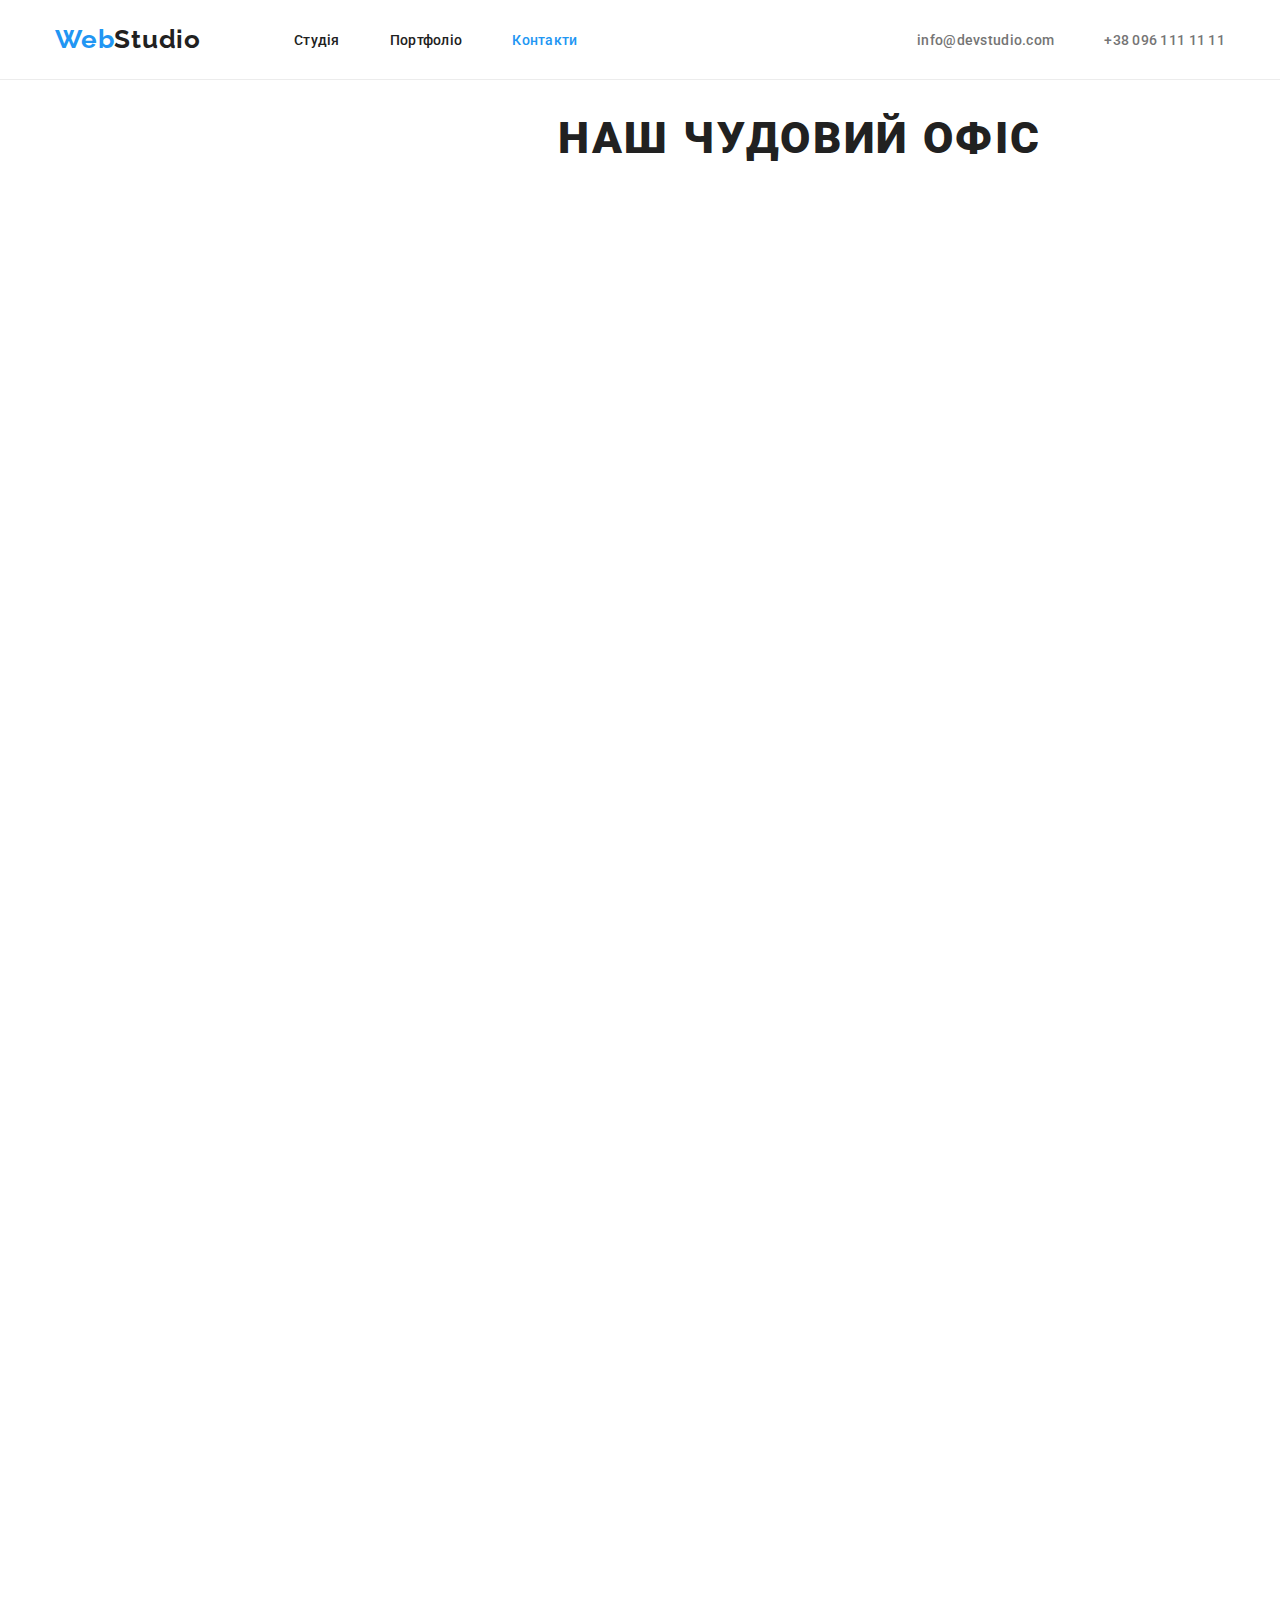
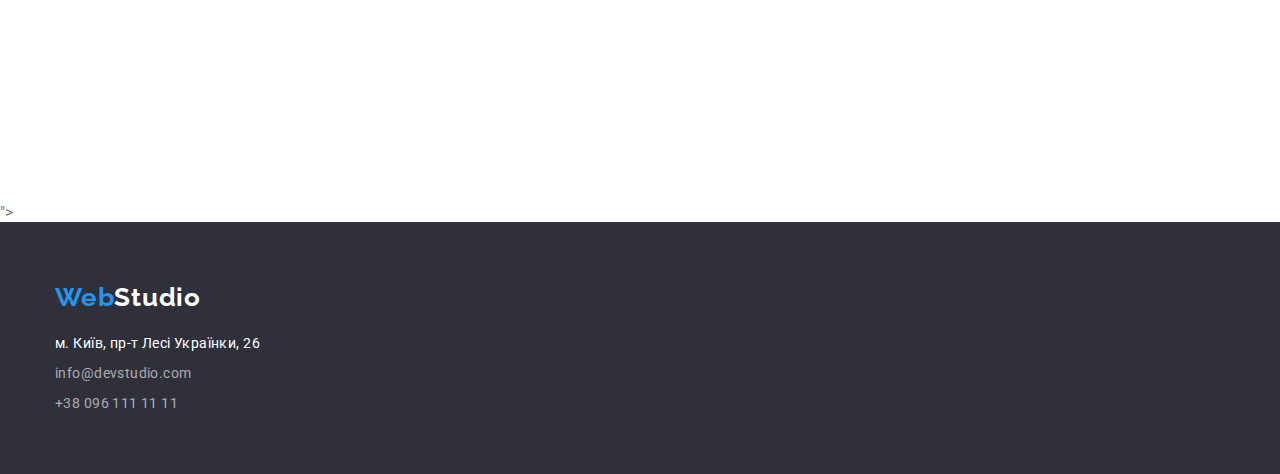
==== contacts.html @ 9a1cb7d1 "Initial commit" ====
<!DOCTYPE html>
<html lang="uk">
    <head>
        <meta charset="UTF-8">
        <meta http-equiv="X-UA-Compatible" content="IE=edge">
        <meta name="viewport" content="width=device-width, initial-scale=1.0">
        <title>HomeWork2 Vasylenko Maksym</title>
        <link rel="preconnect" href="https://fonts.googleapis.com">
        <link rel="preconnect" href="https://fonts.gstatic.com" crossorigin>
        <link href="https://fonts.googleapis.com/css2?family=Raleway:wght@700&family=Roboto:wght@400;500;700;900&display=swap" rel="stylesheet">
      <!--Modern normalize-->
        <link rel="stylesheet" href="https://cdnjs.cloudflare.com/ajax/libs/modern-normalize/1.1.0/modern-normalize.min.css" integrity="sha512-wpPYUAdjBVSE4KJnH1VR1HeZfpl1ub8YT/NKx4PuQ5NmX2tKuGu6U/JRp5y+Y8XG2tV+wKQpNHVUX03MfMFn9Q==" crossorigin="anonymous" referrerpolicy="no-referrer" /> 
    
        <link rel="stylesheet" href="./css/styles.css">
    </head>

<body class="body-contacts">
<!--header-->
<header class="page-head">
    <div class="container head">
      <nav class="site-nav">
        <a class="logo" href="./index.html" lang="en"> <span class="web">Web</span>Studio</a>
        <ul class="head list">
            <li class="head-item"><a class="link-item" href="./index.html">Студія</a></li>    
            <li class="head-item"><a class="link-item" href="./portfolio.html">Портфоліо</a></li>
            <li class="head-item"><a class="link-item current" href="./contacts.html">Контакти</a></li>
        </ul>
      </nav>
        
        <ul class="head-contacts list">
            <li class="head-item"><a class="link-contacts" href="mailto:info@devstudio.com">info@devstudio.com</a></li>
            <li class="head-item"><a class="link-contacts" href="tel:+380961111111">+38 096 111 11 11</a></li>
        </ul>
       
    </div>
</header>
    

    <section class="contacts">
    <h1 class="contacts-title">Наш чудовий офіс</h1>
    <iframe src="https://www.google.com/maps/embed?pb=!1m14!1m8!1m3!1d10167.220920235992!2d30.5387301!3d50.4261004!3m2!1i1024!2i768!4f13.1!3m3!1m2!1s0x40d4cf0e033ecbe9%3A0x57a4dffefec77da0!2z0LHRg9C70YzQstCw0YAg0JvQtdGB0ZYg0KPQutGA0LDRl9C90LrQuCwgMjYsINCa0LjRl9CyLCAwMjAwMA!5e0!3m2!1suk!2sua!4v1665917688046!5m2!1suk!2sua" width="1600" height="1600" style="border:0;" allowfullscreen="" loading="lazy" referrerpolicy="no-referrer-when-downgrade"></iframe>">
    </section>
<!--footer-->
<footer class="footer">
    <div class="container">
        <a class="logo-footer" href="./index.html"><span class="web">Web</span>Studio</a>
       <address class="address-footer" style="font-style:normal;"> 
        <ul class="address list">
        <li class="list-item"><a class="item address" href="https://goo.gl/maps/osiyzPxrACB18xaJ9" target="_blank" rel="noopener noreferrer nofollower" title="Фізична адреса">м. Київ, пр-т Лесі Українки, 26 </a> </li>
        <li class="list-item"><a class="item mail" href="info@devstudio.com">info@devstudio.com</a></li>
        <li class="list-item"><a class="item tel" href="+380961111111">+38 096 111 11 11</a></li>
        </ul>
       </address>
    </div>
</footer>

</body>
---- css/styles.css ----
html{box-sizing: border-box;}
*, *::before, *::after{box-sizing: inherit;}
:root{
--primary-color: #757575;
--primary-title-color: #FFFFFF;
--title-color:#212121;
--effects-color:#2196F3;
--footer-color:rgba(255, 255, 255, 0.6) ;
--button-color:#2196F3;
--body-color:#FFFFFF;
--border-bottom:#ECECEC;
--banner-color:#2F303A;
--team-background-color:#F5F4FA;
--image-content-border-color:#EEEEEE;
}

.body-studio, .body-portfolio, .body-contacts{
font-family: 'Roboto', sans-serif;
background-color:var(--primary-title-color);
color: var(--primary-color);

margin: 0 auto;
}

img{display: block;}

.visually-hidden{
    position: absolute;
  white-space: nowrap;
  width: 1px;
  height: 1px;
  overflow: hidden;
  border: 0;
  padding: 0;
  clip: rect(0 0 0 0);
  clip-path: inset(50%);
  margin: -1px;
}

.speciality-title, .activity-title, .team-title, .list-title, .title, .title-image{
 color:var(--title-color) ;
}
/*Тексти*/
/*Колір Тексту: сірий #757575/
/*Колір адреси і заголовків: білий #FFFFFF,чорний #212121/
/*Колір ефектів: блакитний #2196F3*/
/*Колір телефону і пошти у футері:rgba(255, 255, 255, 0.6)*/
/*Фони*/
/*Колір шапки:#FFFFFF*/
/*Колір першої секції і футера:#2F303A*/
/*Колір секції з командою:#F5F4FA*/

/*header*/
.page-head{
background-color: var(--body-color);
box-sizing: border-box;
border-bottom: 1px solid var(--border-bottom);

}

.page-head a, .footer a, .link-btn{text-decoration:none;}

.container{
    max-width: 1200px;
    padding: 0 15px;
    margin: 0 auto;
}

.container.head{
    display: flex;
    align-items:center;
}

.site-nav{
    display: flex;
    align-items:center;
}

.head.list .link-item.current{
color: var(--effects-color);}

.logo{
display: block;

color:var(--title-color);

font-family: 'Raleway', sans-serif;;
font-weight: 700;
font-size: 26px;
line-height: 1.19;
letter-spacing: 0.03em;
}

.logo .web {color:var(--effects-color);}

.list{list-style: none;}

.head.list,.head-contacts.list{
    display: flex;
    margin:0;
    padding:0;
}
.head-contacts.list{
    margin-left: auto;
}

.head.list{
    margin-left: 93px;
}

.head.list .link-item{
    color: var(--title-color);
}

.head.list .link-item:hover, .head.list .link-item:focus{
   color: var(--effects-color); 
}

.head-contacts.list .link-contacts{
    color: var(--primary-color);
}

.head.list .link-item, .head-contacts.list .link-contacts{
    display: block;
    padding-left: 0;
    padding-top: 32px;
    padding-bottom: 31px;
    font-weight: 500;
   font-size: 14px;
   line-height: 16px;
   letter-spacing: 0.02em;
}

.head-contacts.list .link-contacts:hover,.head-contacts.list .link-contacts:focus{
    color: var(--effects-color); 
}

.head-item:not(:last-child){
margin-right: 50px;
}


/*Section banner*/
.banner{
    background-color:var(--banner-color) ;
    padding-top: 200px;
    padding-bottom: 200px;

}
.banner-title{color: var(--primary-title-color);

font-weight: 900;
font-size: 44px;
line-height: 1.36;
text-align:center;
letter-spacing: 0.06em;
text-transform: uppercase;
margin-top: 0;
margin-bottom: 30px;
padding-left: 452px;
padding-right: 452px;
}

.banner-btn{
    background-color:var(--button-color);
    color: var(--primary-title-color);

    font-family: 'Roboto';
    font-weight: 700;
    font-size: 16px;
    line-height: 1.88;
    letter-spacing: 0.06em;  

    padding: 9px 31px; 
    margin: 0 auto;
    display: block;

    cursor: pointer;
    border-radius: 4px ;
    border: 1px solid transparent;
    filter: drop-shadow(0px 4px 4px rgba(0, 0, 0, 0.25));
    
}

/*Section speciality*/

.speciality{
 padding-top: 94px;
}
.speciality.list{
    display: flex;
    padding: 0;
    margin: 0;
}
.speciality-item{
    max-width: 270px;
}
.speciality-item:not(:first-child){
    margin-left: 30px;
}

.speciality-item .list-title{

font-size: 14px;
font-weight: 700;
line-height: 1.14;
text-transform: uppercase;
margin-top: 0px;
margin-bottom: 10px;
}

.speciality-item .list-text{
 font-size: 14px;
  line-height: 1.7;
  margin: 0px; 
  padding:0px;
  letter-spacing: 0.03em;
}

/*Section activity*/

.activity{
   padding-top: 94px;
   padding-bottom: 94px;
}

.activity-title{
margin-top: 0px; 
margin-bottom: 50px;
 
}
.activity-title, .team-title{

 font-weight: 700;
 font-size: 36px;
 line-height: 1.17;
 text-align: center;
 letter-spacing: 0.03em;
}

.activity.list{
 display: flex;
 padding: 0px;
 margin: 0px;
}
.activiti-item:not(:last-child){
    margin-right: 30px;
}


/*Section team*/

.team{
    background-color:var(--team-background-color) ;
    padding-top: 94px;
   padding-bottom: 94px;
}
.team-title{
    margin: 0px;
    margin-bottom: 50px;
    
}
.team .list{
    display: flex;
    margin-top: 50px;
    padding: 0px;
    margin: 0px;
}

.team-item{
    background-color: var(--body-color);
    filter:drop-shadow(0px 4px 4px rgba(0, 0, 0, 0.25));
}

.team-item:not(:last-child){
    margin-right: 30px;
}

.team-content{
padding-top: 30px;
padding-bottom: 30px;
}

.team-item .title{
text-align: center;
font-weight: 500;
font-size: 16px;
line-height: 1.19;
letter-spacing: 0.03em;

margin: 0px;
}


.team-item .text {
font-size: 16px;
line-height: 1.19;
text-align: center;
letter-spacing: 0.03em;
margin-top: 10px;
margin-bottom: 0px;

}




/*Footer*/
.footer{
    background-color:var(--banner-color) ;
padding-top: 60px;
padding-bottom: 60px;}

.logo-footer{
color:var(--primary-title-color);

font-family: 'Raleway', sans-serif;;
font-weight: 700;
font-size: 26px;
line-height: 1.19;
letter-spacing: 0.03em;

display: block;
}
.logo-footer .web {color:var(--effects-color);}

.item.address{color:var(--primary-title-color);
padding: 0;}

.item.mail, .item.tel{color:var(--footer-color);}

.address-footer{
    margin-top: 20px;
 padding: 0;
}

.address.list{
  padding: 0;
  margin: 0;
}

.address.list .item{
font-size: 14px;
line-height: 1.5;
letter-spacing: 0.03em;}

.address-footer .list-item:not(:last-child){
    margin-bottom: 9px;
}




/*Portfolio*/

.main-portfolio{
padding-top: 94px;
padding-bottom: 94px;
   
}

.portfolio-menu.list{
display: flex;
justify-content: center;
margin:0;
padding-left:0;
margin-bottom: 34px;
 }

button.item{
    background-color:var(--team-background-color);
    color:var(--title-color) ;

 font-family: 'Roboto';
 text-align: center;
 font-weight: 500;
 font-size: 16px;
 line-height: 1.62;
 text-align: center;
 letter-spacing: 0.03em;

   border: none;
   cursor: pointer;
   padding: 6px 22px;
   border-radius: 4px ;

}

button.item.all{
    padding: 6px 25px;
}

.item-button:not(:last-child){
    margin-right: 8px;
}

.portfolio-menu .item:hover, .portfolio-menu .item:focus{
    background-color: var(--effects-color);
    color:var(--body-color);

    box-shadow: 0px 3px 1px rgba(0, 0, 0, 0.1), 0px 1px 2px rgba(0, 0, 0, 0.08),
    0px 2px 2px rgba(0, 0, 0, 0.12);
}

.image-menu.list{
    display: flex;
    flex-wrap: wrap;
    margin: 0;
    padding: 0;
}

.image-menu.list .item{
 background-color:var(--primary-title-color) ;

width: 370px;
margin-right: 30px;
margin-bottom: 30px;
}

.image-menu.list .item:hover, .image-menu.list .item:focus{
    filter: drop-shadow(0px 4px 4px rgba(0, 0, 0, 0.25));
}

.image-menu.list .item:nth-child(3n){
    margin-right: 0;
}

.image-menu.list .item:nth-last-child(-n+3){
    margin-bottom: 0;
}

.title-image{
font-weight: 700;
font-size: 18px;
line-height: 2;
letter-spacing: 0.06em;
margin-top: 0px;
margin-bottom: 4px;
}

.image-menu.list .text{
font-size: 16px;
line-height: 1.88;
letter-spacing: 0.03em;
margin: 0px;
}

.image-content{
    padding-top: 20px;
 padding-bottom: 19px;
 padding-left: 23px;

border: 1px solid var(--image-content-border-color);    
border-top: none;
}

/*Contacts*/

.contacts{
    width: 1600px;
}
.contacts-title{
    color: var(--title-color);

font-weight: 900;
font-size: 44px;
line-height: 1.36;
text-align:center;
letter-spacing: 0.06em;
text-transform: uppercase;
text-align: center;
}
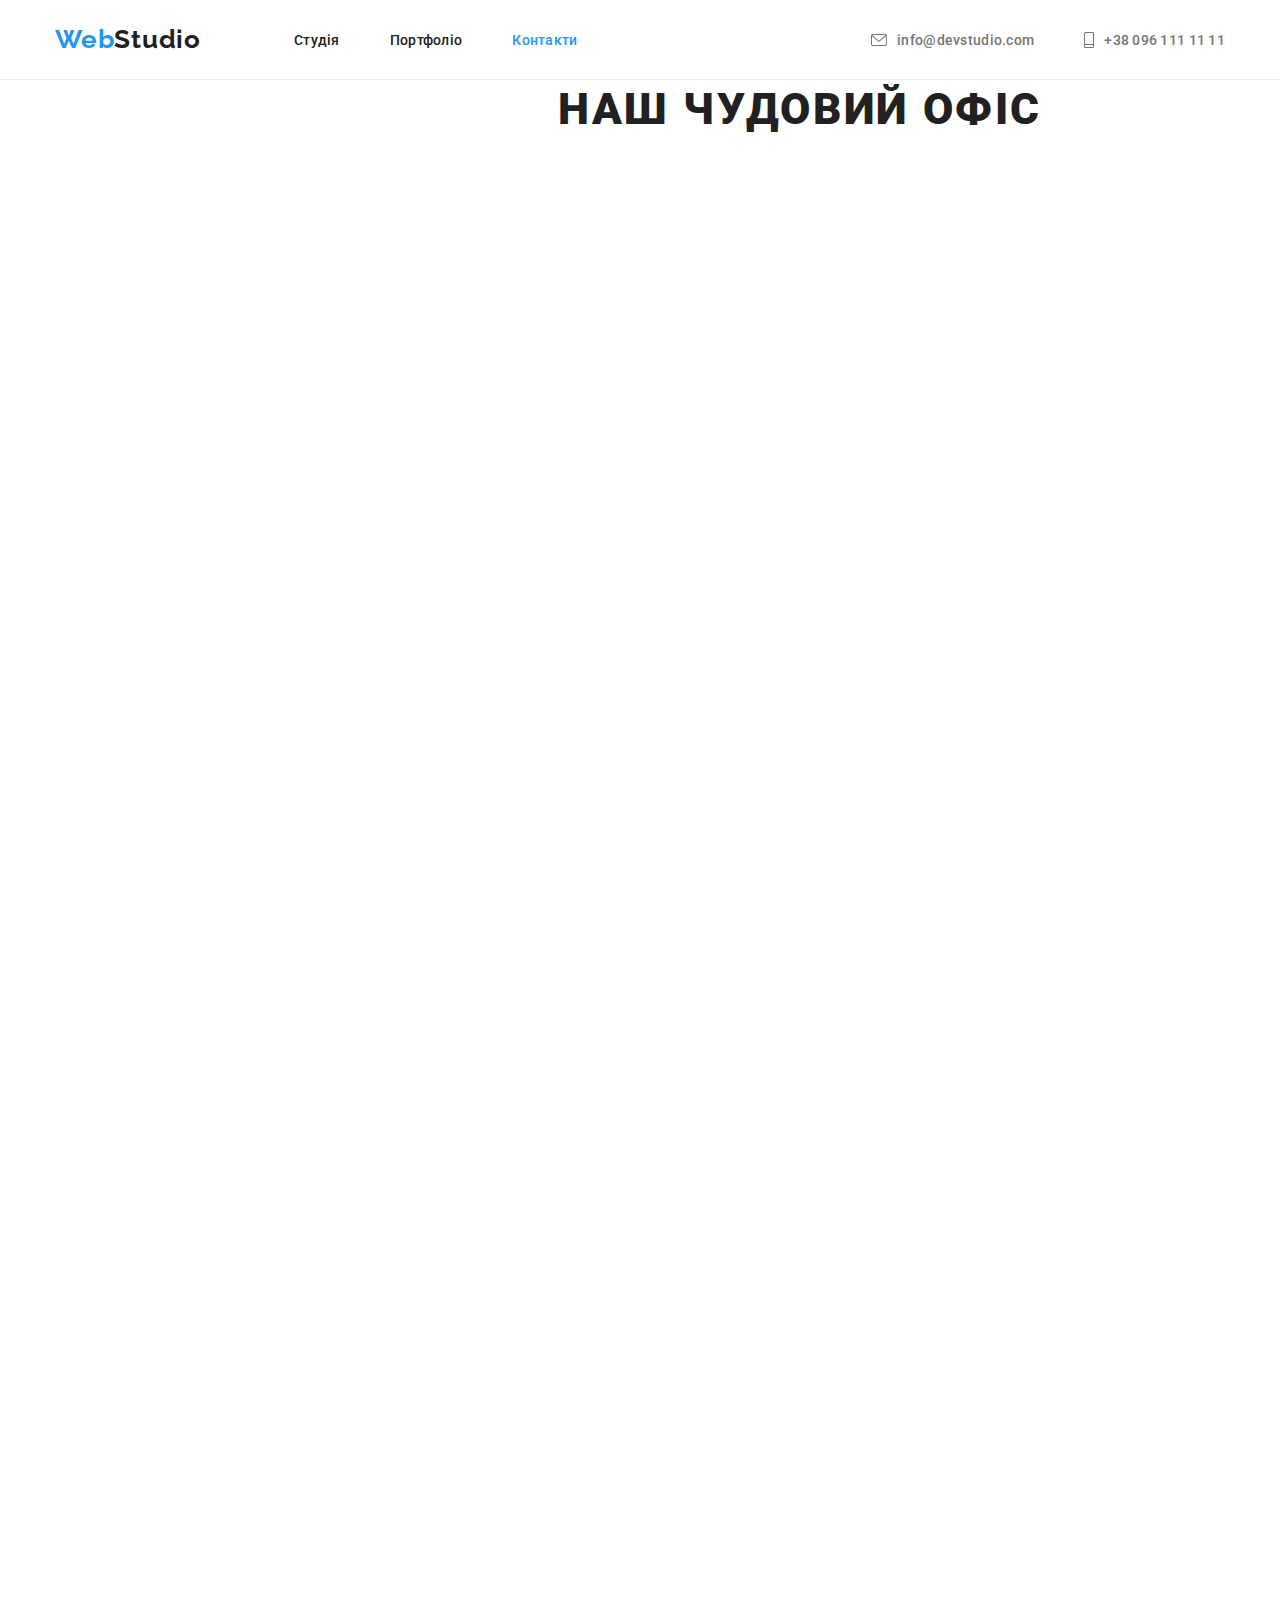
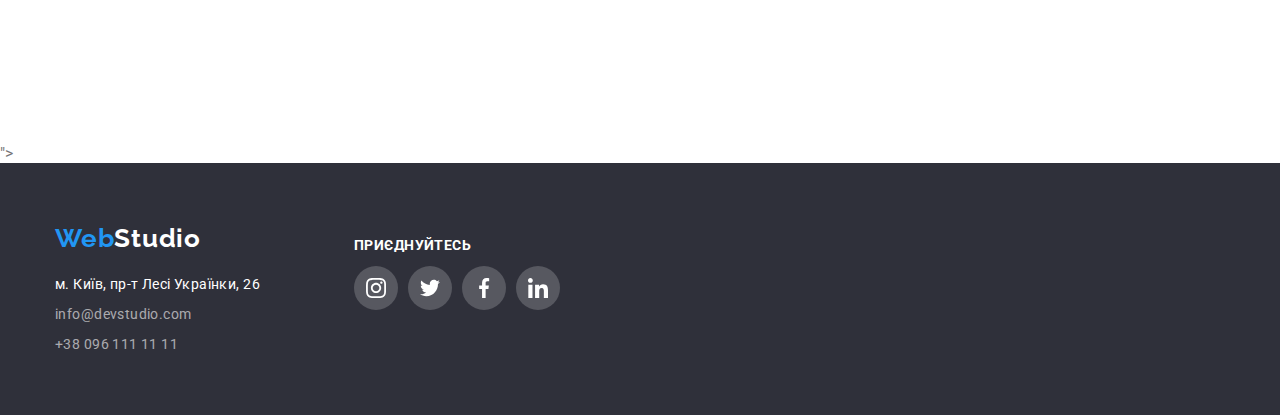
==== commit a7f5466a: "update" ====
--- a/contacts.html
+++ b/contacts.html
@@ -27,10 +27,19 @@
         </ul>
       </nav>
         
-        <ul class="head-contacts list">
-            <li class="head-item"><a class="link-contacts" href="mailto:info@devstudio.com">info@devstudio.com</a></li>
-            <li class="head-item"><a class="link-contacts" href="tel:+380961111111">+38 096 111 11 11</a></li>
-        </ul>
+      <ul class="head-contacts list">
+        <li class="head-item icon">
+         <a class="link-contacts" href="mailto:info@devstudio.com"> <svg class="icon-svg" width="16" height="12">
+            <use href="./images/icons.svg.svg#icon-mail"> </use>
+        </svg> info@devstudio.com</a>
+            
+        </li>
+        <li class="head-item icon">
+            
+            <a class="link-contacts" href="tel:+380961111111"><svg class="icon-svg" width="10" height="16">
+                <use href="./images/icons.svg.svg#icon-phone"> </use>
+            </svg>+38 096 111 11 11</a></li>
+  </ul>
        
     </div>
 </header>
@@ -43,14 +52,40 @@
 <!--footer-->
 <footer class="footer">
     <div class="container">
-        <a class="logo-footer" href="./index.html"><span class="web">Web</span>Studio</a>
+        <div class="left-side">
+            <a class="logo-footer" href="./index.html"><span class="web">Web</span>Studio</a>
+            
        <address class="address-footer" style="font-style:normal;"> 
         <ul class="address list">
         <li class="list-item"><a class="item address" href="https://goo.gl/maps/osiyzPxrACB18xaJ9" target="_blank" rel="noopener noreferrer nofollower" title="Фізична адреса">м. Київ, пр-т Лесі Українки, 26 </a> </li>
         <li class="list-item"><a class="item mail" href="info@devstudio.com">info@devstudio.com</a></li>
         <li class="list-item"><a class="item tel" href="+380961111111">+38 096 111 11 11</a></li>
         </ul>
-       </address>
+       </address></div>
+        
+        <div class="right-side">
+            <h1 class="footer-titel">приєднуйтесь</h1> 
+            <ul class="list-icon">
+                <li class="icon-footer"><svg class="icon" width="20" height="20"><use href="./images/icons.svg.svg#icon-instagram"> </use> 
+                </svg></li>
+                <li class="icon-footer"><svg class="icon" width="20" height="20"> <use href="./images/icons.svg.svg#icon-twitter"> </use> 
+                </svg></li>
+                <li class="icon-footer"><svg class="icon" width="20" height="20"> <use href="./images/icons.svg.svg#icon-facebook"> </use> 
+                </svg></li>
+                <li class="icon-footer"><svg class="icon" width="20" height="20" > <use href="./images/icons.svg.svg#icon-linkedin"> </use> 
+                </svg></li>
+            </ul>
+
+
+
+
+
+        </div>
+
+
+
+
+
     </div>
 </footer>
 
--- a/css/styles.css
+++ b/css/styles.css
@@ -12,6 +12,8 @@
 --banner-color:#2F303A;
 --team-background-color:#F5F4FA;
 --image-content-border-color:#EEEEEE;
+--gradient-color:rgba(47, 48, 58, 0.4);
+--icon-color:#AFB1B8;
 }
 
 .body-studio, .body-portfolio, .body-contacts{
@@ -22,7 +24,11 @@
 margin: 0 auto;
 }
 
-img{display: block;}
+img, svg{display: block;}
+
+h1, h2, h3, p{
+    margin: 0;
+}
 
 .visually-hidden{
     position: absolute;
@@ -37,7 +43,7 @@
   margin: -1px;
 }
 
-.speciality-title, .activity-title, .team-title, .list-title, .title, .title-image{
+.speciality-title, .activity-title, .team-title, .list-title, .title, .title-image, .customer-title{
  color:var(--title-color) ;
 }
 /*Тексти*/
@@ -53,7 +59,6 @@
 /*header*/
 .page-head{
 background-color: var(--body-color);
-box-sizing: border-box;
 border-bottom: 1px solid var(--border-bottom);
 
 }
@@ -93,7 +98,7 @@
 
 .logo .web {color:var(--effects-color);}
 
-.list{list-style: none;}
+.list, .speciality-list, .list-customer, .list-icon{list-style: none;}
 
 .head.list,.head-contacts.list{
     display: flex;
@@ -102,6 +107,7 @@
 }
 .head-contacts.list{
     margin-left: auto;
+
 }
 
 .head.list{
@@ -139,10 +145,37 @@
 margin-right: 50px;
 }
 
+.head-contacts.list .link-contacts{
+    display: flex;
+    align-items: center;
+}
+
+.icon-svg{
+   
+   margin-right: 10px;
+   fill:currentColor;
+}
+
+
 
 /*Section banner*/
 .banner{
     background-color:var(--banner-color) ;
+
+    background-image: linear-gradient(
+        to right,
+        rgba(47, 48, 58, 0.4),
+        rgba(47, 48, 58, 0.4) 
+        ),
+    url(../images/headder-banner.jpg) ;
+    
+    max-width: 1600px;
+    background-size: cover;
+    background-position: center;
+    background-repeat: no-repeat;
+
+    margin-left: auto;
+    margin-right: auto;
     padding-top: 200px;
     padding-bottom: 200px;
 
@@ -155,10 +188,10 @@
 text-align:center;
 letter-spacing: 0.06em;
 text-transform: uppercase;
-margin-top: 0;
+width: 696px;
+margin: 0 auto;
 margin-bottom: 30px;
-padding-left: 452px;
-padding-right: 452px;
+
 }
 
 .banner-btn{
@@ -187,20 +220,25 @@
 .speciality{
  padding-top: 94px;
 }
-.speciality.list{
-    display: flex;
+.speciality-list{
+    display: flex;
+    margin: 0;
     padding: 0;
-    margin: 0;
 }
 .speciality-item{
-    max-width: 270px;
+    width: 270px;
 }
 .speciality-item:not(:first-child){
     margin-left: 30px;
 }
 
+.icon-special{background-color: var(--team-background-color);
+padding: 25px 100px;
+border-radius: 4px;
+margin-bottom: 30px;
+}
+
 .speciality-item .list-title{
-
 font-size: 14px;
 font-weight: 700;
 line-height: 1.14;
@@ -213,7 +251,6 @@
  font-size: 14px;
   line-height: 1.7;
   margin: 0px; 
-  padding:0px;
   letter-spacing: 0.03em;
 }
 
@@ -229,7 +266,7 @@
 margin-bottom: 50px;
  
 }
-.activity-title, .team-title{
+.activity-title, .team-title, .customer-title{
 
  font-weight: 700;
  font-size: 36px;
@@ -247,7 +284,6 @@
     margin-right: 30px;
 }
 
-
 /*Section team*/
 
 .team{
@@ -270,6 +306,8 @@
 .team-item{
     background-color: var(--body-color);
     filter:drop-shadow(0px 4px 4px rgba(0, 0, 0, 0.25));
+    border-bottom-left-radius:4px;
+    border-bottom-right-radius:4px;
 }
 
 .team-item:not(:last-child){
@@ -278,7 +316,7 @@
 
 .team-content{
 padding-top: 30px;
-padding-bottom: 30px;
+padding-bottom: 16px;
 }
 
 .team-item .title{
@@ -291,18 +329,79 @@
 margin: 0px;
 }
 
-
 .team-item .text {
 font-size: 16px;
 line-height: 1.19;
 text-align: center;
 letter-spacing: 0.03em;
 margin-top: 10px;
-margin-bottom: 0px;
-
-}
-
-
+}
+
+.icons-team-box{
+    display: flex;
+    padding:0px 32px 30px 32px;
+}
+
+.icons-team:not(:last-child){
+    margin-right: 10px;
+}
+
+.icons-team{
+    display: flex;
+    padding: 12px;
+    border-radius: 50%; 
+    color:var(--icon-color) ;
+}
+
+.icons-team:hover{
+    background-color: var(--effects-color);
+    color:var(--body-color);
+    cursor: pointer;
+}
+.icon{
+    fill:currentColor
+}
+
+
+/*Customers*/
+.customer{
+    padding-top: 94px;
+    padding-bottom: 94px;
+}
+.customer-title{
+    margin: 0 auto;
+}
+
+.list-customer{
+    display: flex;
+    padding: 0;
+}
+
+.item-customer:not(:last-child){
+    margin-right: 30px;
+}
+.item-customer{
+    display: flex;
+    flex-direction: column;
+    align-items: center;
+    justify-content: center;
+    width: 170px;
+    height: 92px;
+    border: 1px solid var(--icon-color);
+    border-radius: 4px;
+    color:var(--icon-color);
+}
+
+.icon-logo{
+    display: inline-flex;
+    fill:currentColor;
+}
+
+.item-customer:hover, .item-customer:focus{
+    color: var(--effects-color);
+    border: 1px solid var(--effects-color);
+    cursor: pointer;
+}
 
 
 /*Footer*/
@@ -348,7 +447,48 @@
     margin-bottom: 9px;
 }
 
-
+.footer .container{
+    display: flex;
+   
+}
+.list-icon{
+    display: flex;
+    padding: 0;
+    margin: 0;
+   
+}
+.footer-titel{
+color:var(--primary-title-color) ;
+font-size: 14px;
+line-height: 1.14px;
+letter-spacing: 0.03em;
+text-transform: uppercase;
+
+display: inline-block;
+margin-bottom: 20px;
+}
+
+.right-side{
+    padding-top: 12px;
+    padding-bottom: 40px;
+    margin-left: 94px;
+}
+
+.icon-footer:not(:last-child){
+margin-right: 10px;
+}
+
+.icon-footer{
+background-color: #575860;
+color:var(--primary-title-color);
+display: flex;
+padding: 12px;
+border-radius: 50%;
+}
+.icon-footer:hover, .icon-footer:focus{
+background-color:var(--effects-color);
+cursor: pointer;
+}
 
 
 /*Portfolio*/
@@ -364,7 +504,7 @@
 justify-content: center;
 margin:0;
 padding-left:0;
-margin-bottom: 34px;
+margin-bottom: 50px;
  }
 
 button.item{
@@ -400,6 +540,7 @@
 
     box-shadow: 0px 3px 1px rgba(0, 0, 0, 0.1), 0px 1px 2px rgba(0, 0, 0, 0.08),
     0px 2px 2px rgba(0, 0, 0, 0.12);
+    
 }
 
 .image-menu.list{
@@ -419,6 +560,7 @@
 
 .image-menu.list .item:hover, .image-menu.list .item:focus{
     filter: drop-shadow(0px 4px 4px rgba(0, 0, 0, 0.25));
+    cursor: pointer;
 }
 
 .image-menu.list .item:nth-child(3n){
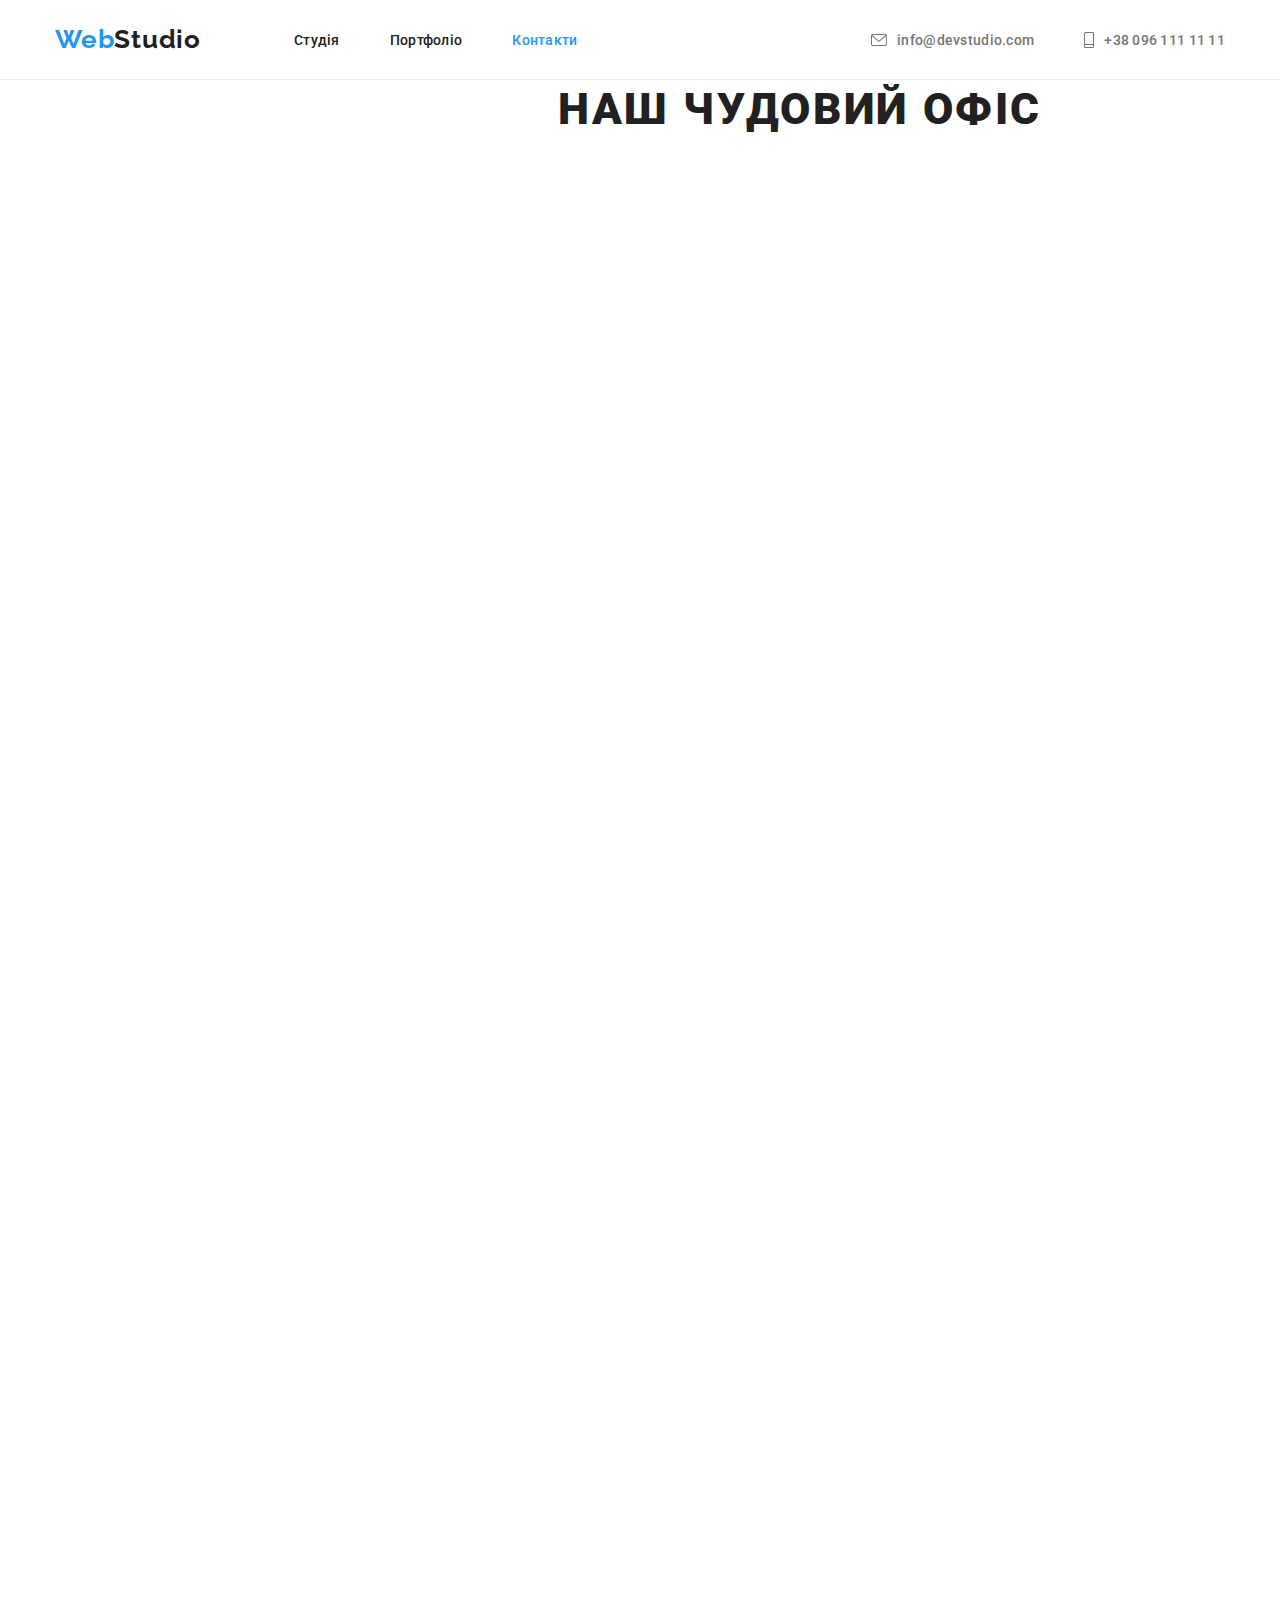
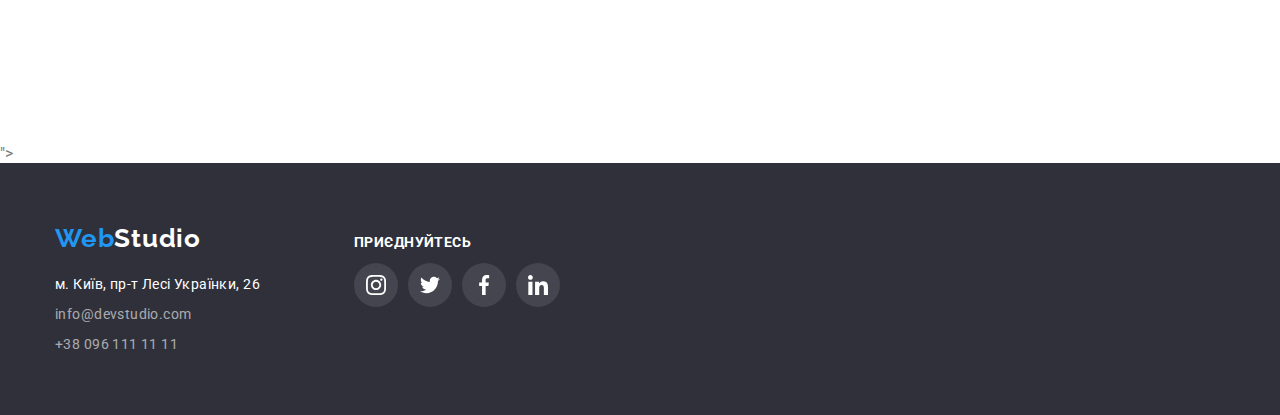
==== commit caa49786: "update" ====
--- a/contacts.html
+++ b/contacts.html
@@ -64,16 +64,16 @@
        </address></div>
         
         <div class="right-side">
-            <h1 class="footer-titel">приєднуйтесь</h1> 
+            <h3 class="footer-titel">приєднуйтесь</h3> 
             <ul class="list-icon">
-                <li class="icon-footer"><svg class="icon" width="20" height="20"><use href="./images/icons.svg.svg#icon-instagram"> </use> 
-                </svg></li>
-                <li class="icon-footer"><svg class="icon" width="20" height="20"> <use href="./images/icons.svg.svg#icon-twitter"> </use> 
-                </svg></li>
-                <li class="icon-footer"><svg class="icon" width="20" height="20"> <use href="./images/icons.svg.svg#icon-facebook"> </use> 
-                </svg></li>
-                <li class="icon-footer"><svg class="icon" width="20" height="20" > <use href="./images/icons.svg.svg#icon-linkedin"> </use> 
-                </svg></li>
+                <li class="icon-footer"> <a class="link-icon-footer" href=""> <svg class="icon" width="20" height="20"><use href="./images/icons.svg.svg#icon-instagram"> </use> 
+                </svg> </a> </li>
+                <li class="icon-footer"><a class="link-icon-footer" href=""><svg class="icon" width="20" height="20"> <use href="./images/icons.svg.svg#icon-twitter"> </use> 
+                </svg></a></li>
+                <li class="icon-footer"><a class="link-icon-footer" href=""><svg class="icon" width="20" height="20"> <use href="./images/icons.svg.svg#icon-facebook"> </use> 
+                </svg></a></li>
+                <li class="icon-footer"><a class="link-icon-footer" href=""><svg class="icon" width="20" height="20" > <use href="./images/icons.svg.svg#icon-linkedin"> </use> 
+                </svg></a></li>
             </ul>
 
 
--- a/css/styles.css
+++ b/css/styles.css
@@ -63,7 +63,7 @@
 
 }
 
-.page-head a, .footer a, .link-btn{text-decoration:none;}
+.page-head a, .footer a, .link-btn, .link-item-image{text-decoration:none;}
 
 .container{
     max-width: 1200px;
@@ -98,7 +98,8 @@
 
 .logo .web {color:var(--effects-color);}
 
-.list, .speciality-list, .list-customer, .list-icon{list-style: none;}
+.list, .speciality-list, .list-customer, .list-icon, .icons-team-box
+{list-style: none;}
 
 .head.list,.head-contacts.list{
     display: flex;
@@ -211,7 +212,7 @@
     cursor: pointer;
     border-radius: 4px ;
     border: 1px solid transparent;
-    filter: drop-shadow(0px 4px 4px rgba(0, 0, 0, 0.25));
+    box-shadow: 0px 4px 4px rgba(0, 0, 0, 0.25);
     
 }
 
@@ -232,8 +233,15 @@
     margin-left: 30px;
 }
 
-.icon-special{background-color: var(--team-background-color);
-padding: 25px 100px;
+.icon-special{
+background-color: var(--team-background-color);
+
+height: 120px;
+
+display: flex;
+justify-content: center;
+align-items: center;
+
 border-radius: 4px;
 margin-bottom: 30px;
 }
@@ -305,7 +313,7 @@
 
 .team-item{
     background-color: var(--body-color);
-    filter:drop-shadow(0px 4px 4px rgba(0, 0, 0, 0.25));
+    box-shadow: 0px 4px 4px rgba(0, 0, 0, 0.25);
     border-bottom-left-radius:4px;
     border-bottom-right-radius:4px;
 }
@@ -347,13 +355,22 @@
 }
 
 .icons-team{
-    display: flex;
-    padding: 12px;
+    width: 44px;
+    height: 44px;
+    
+}
+
+.link-icon{
+    width: 100%;
+    height: 100%;
+    display: flex;
+    align-items: center;
+    justify-content: center;
     border-radius: 50%; 
     color:var(--icon-color) ;
 }
 
-.icons-team:hover{
+.link-icon:hover, .link-icon:focus{
     background-color: var(--effects-color);
     color:var(--body-color);
     cursor: pointer;
@@ -369,20 +386,22 @@
     padding-bottom: 94px;
 }
 .customer-title{
-    margin: 0 auto;
+    margin-left:auto;
+    margin-right: auto;
+   margin-bottom: 50px;
 }
 
 .list-customer{
     display: flex;
+    margin: 0;
     padding: 0;
 }
 
 .item-customer:not(:last-child){
     margin-right: 30px;
 }
-.item-customer{
-    display: flex;
-    flex-direction: column;
+.link-icon-logo{
+    display: flex;
     align-items: center;
     justify-content: center;
     width: 170px;
@@ -397,7 +416,7 @@
     fill:currentColor;
 }
 
-.item-customer:hover, .item-customer:focus{
+.link-icon-logo:hover, .link-icon-logo:focus{
     color: var(--effects-color);
     border: 1px solid var(--effects-color);
     cursor: pointer;
@@ -449,6 +468,7 @@
 
 .footer .container{
     display: flex;
+    align-items: baseline;
    
 }
 .list-icon{
@@ -469,23 +489,31 @@
 }
 
 .right-side{
-    padding-top: 12px;
-    padding-bottom: 40px;
     margin-left: 94px;
+}
+
+.icon-footer{
+    width: 44px;
+    height: 44px;
 }
 
 .icon-footer:not(:last-child){
 margin-right: 10px;
 }
 
-.icon-footer{
-background-color: #575860;
+.link-icon-footer{
+background: rgba(255, 255, 255, 0.1);
+
 color:var(--primary-title-color);
 display: flex;
-padding: 12px;
-border-radius: 50%;
-}
-.icon-footer:hover, .icon-footer:focus{
+width: 100%;
+height: 100%;
+align-items: center;
+justify-content: center;
+border-radius: 50%; 
+}
+
+.link-icon-footer:hover, .link-icon-footer:focus{
 background-color:var(--effects-color);
 cursor: pointer;
 }
@@ -558,8 +586,14 @@
 margin-bottom: 30px;
 }
 
-.image-menu.list .item:hover, .image-menu.list .item:focus{
-    filter: drop-shadow(0px 4px 4px rgba(0, 0, 0, 0.25));
+.link-item-image{
+    display: block;
+    color: inherit;
+
+}
+
+.link-item-image:hover, .link-item-image:focus{
+    box-shadow: 0px 4px 4px rgba(0, 0, 0, 0.25);
     cursor: pointer;
 }
 
@@ -580,7 +614,7 @@
 margin-bottom: 4px;
 }
 
-.image-menu.list .text{
+.link-item-image .text{
 font-size: 16px;
 line-height: 1.88;
 letter-spacing: 0.03em;
